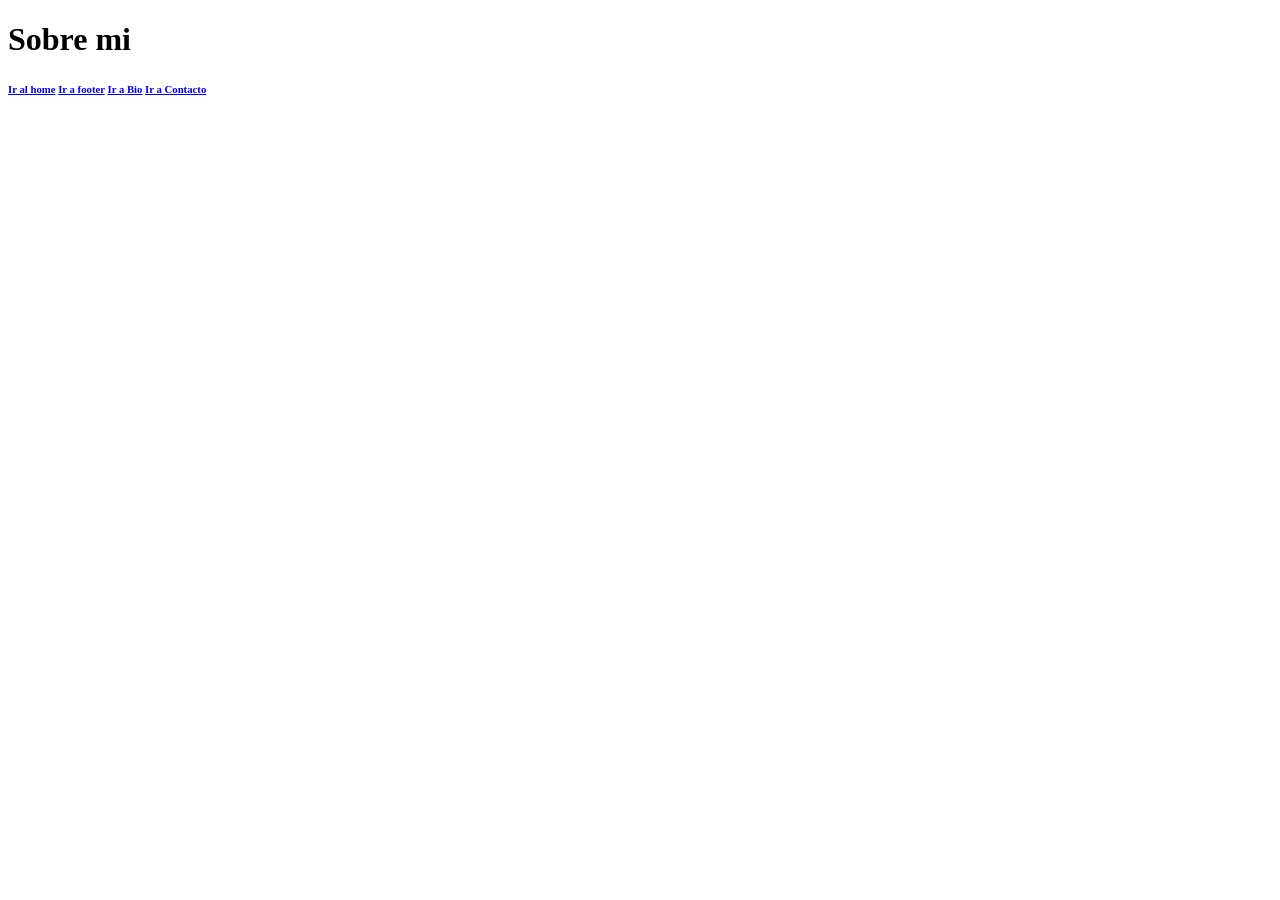
==== about.html @ dab5da19 "12.- Enlaces y Listas 2" ====
<!DOCTYPE html>
<html lang="en">
<head>
    <meta charset="UTF-8">
    <meta name="viewport" content="width=device-width, initial-scale=1.0">
    <title>about</title>
</head>
<body>
    <h1>Sobre mi</h1>
    <div id=" enlaces"></div>
    <h6>
        <a href="index.html">Ir al home</a>
        <a href="#footer">Ir a footer</a>
        <a href="about.html">Ir a Bio</a>
        <a href="contact.html">Ir a Contacto</a>
    </h6>
    </div>
</body>
</html>
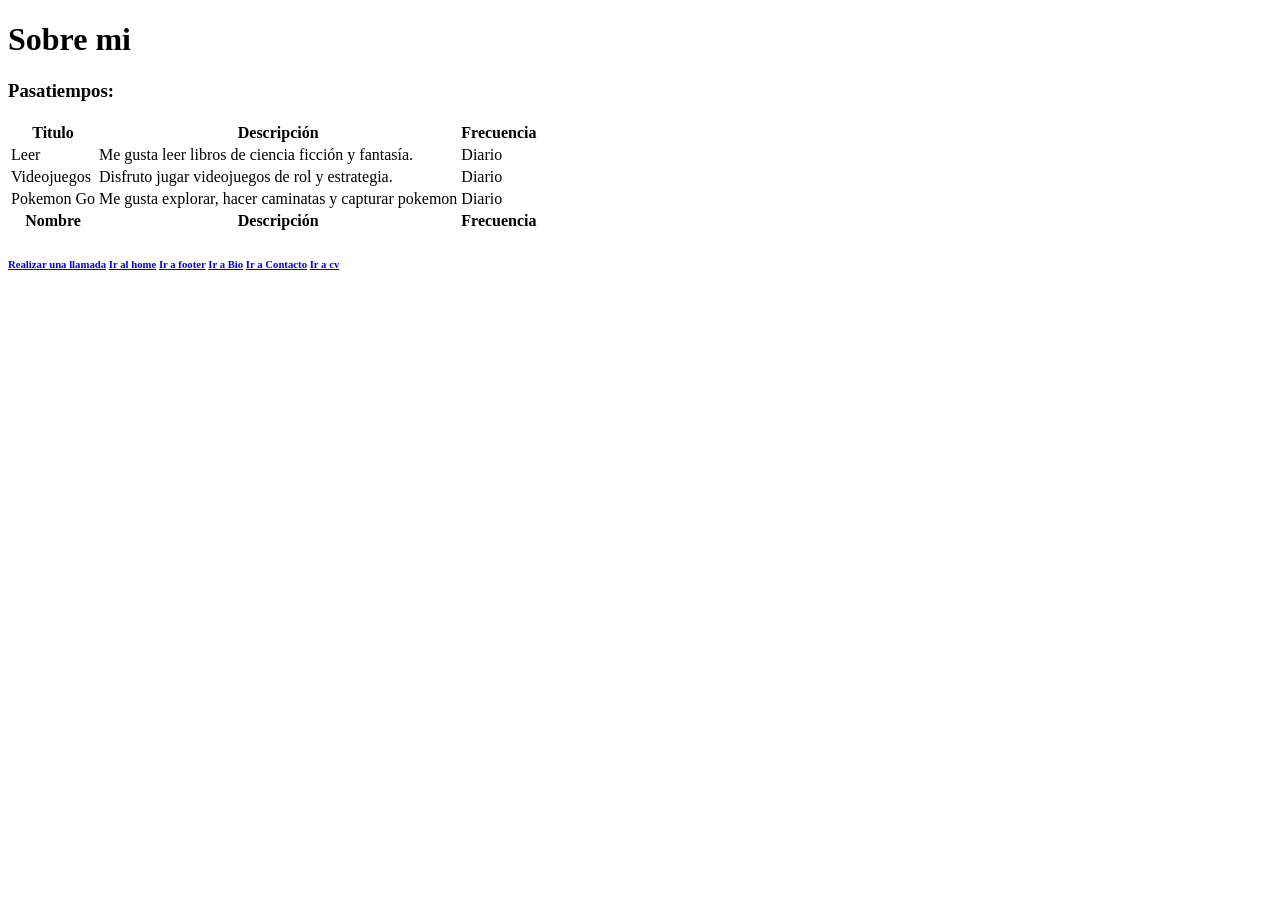
==== commit c027aaa7: "Estructura de directorios y navegación" ====
--- a/about.html
+++ b/about.html
@@ -7,12 +7,75 @@
 </head>
 <body>
     <h1>Sobre mi</h1>
+    <div id="contenido">
+        <h3>Pasatiempos:</h3>
+        <table>
+            <thead>
+                <th>
+                    Titulo
+                </th>
+                <th>
+                    Descripción
+                </th>
+                <th>
+                    Frecuencia
+                </th>
+            </thead>
+            <tbody>
+                <tr>
+                    <td>
+                        Leer
+                    </td>
+                    <td>
+                        Me gusta leer libros de ciencia ficción y fantasía.
+                    </td>
+                    <td>
+                        Diario
+                    </td>
+                </tr>
+                <tr>
+                    <td>
+                        Videojuegos
+                    </td>
+                    <td>
+                        Disfruto jugar videojuegos de rol y estrategia.
+                    </td>
+                    <td>
+                        Diario
+                    </td>
+                </tr>
+                <tr>
+                    <td>
+                        Pokemon Go
+                    </td>
+                    <td>
+                        Me gusta explorar, hacer caminatas y capturar pokemon
+                    </td>
+                    <td>
+                        Diario
+                    </td>
+            </tbody>
+            <tfoot>
+                <th>
+                    Nombre
+                </th>
+                <th>
+                    Descripción
+                </th>
+                <th>
+                    Frecuencia
+                </th>
+            </tfoot>
+        </table>
+    </div>
     <div id=" enlaces"></div>
     <h6>
+        <a href="tel:6123445613">Realizar una llamada</a>
         <a href="index.html">Ir al home</a>
         <a href="#footer">Ir a footer</a>
         <a href="about.html">Ir a Bio</a>
         <a href="contact.html">Ir a Contacto</a>
+        <a href="views/work.html">Ir a cv</a>
     </h6>
     </div>
 </body>
